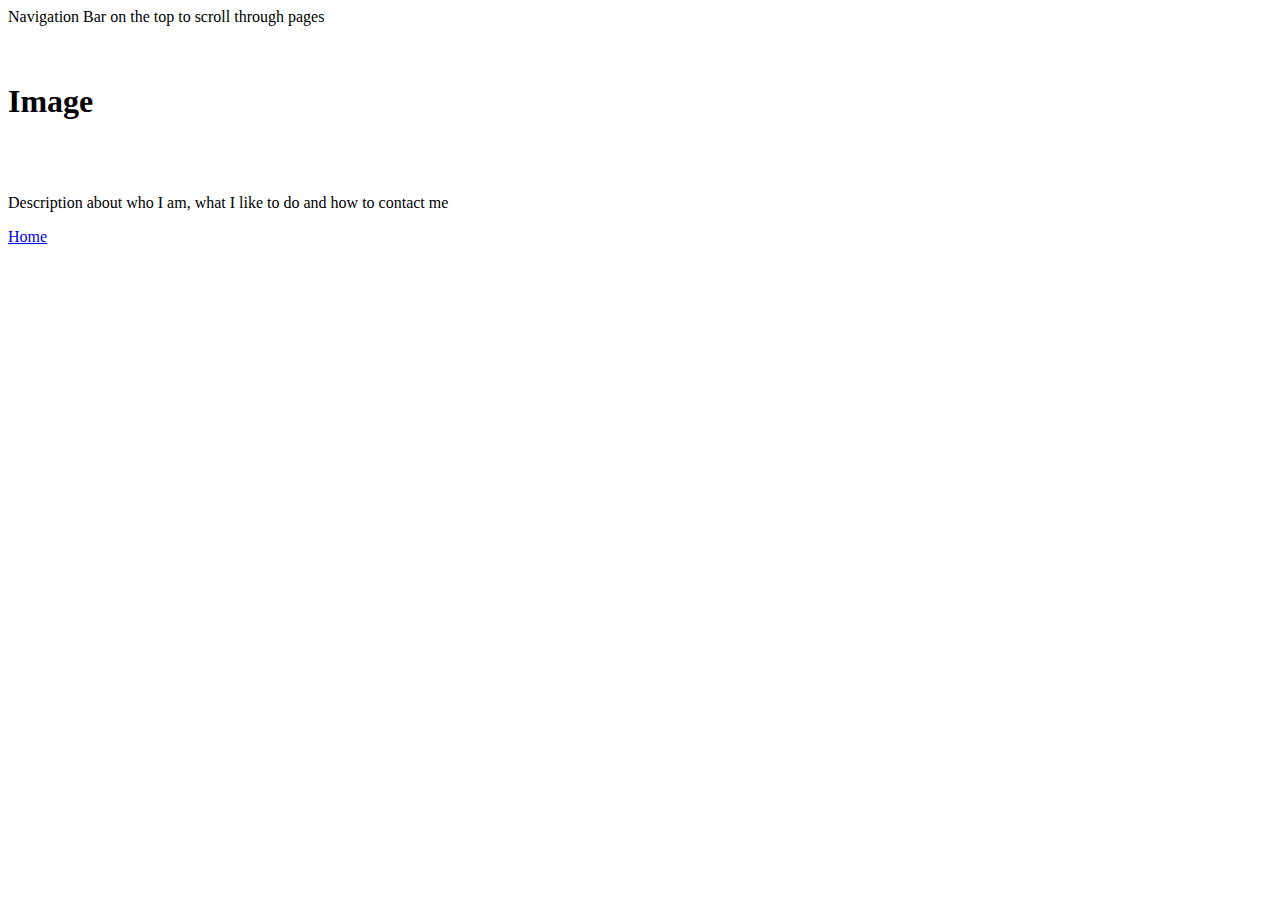
==== About.html @ b29f0843 "Latest updates for websites" ====
<!DOCTYPE html>
<html>
<head>
  <meta charset="utf-8">
  <title>About Chris Serrao </title>
</head>
<body>
  <header> Navigation Bar on the top to scroll through pages </header>
  <br>
  <br>
  <h1> Image </h1>
  <br>
  <br>
  <p> Description about who I am, what I like to do and how to contact me </p>
  <a href="index.html" title="Home page"> Home </a>
</body>
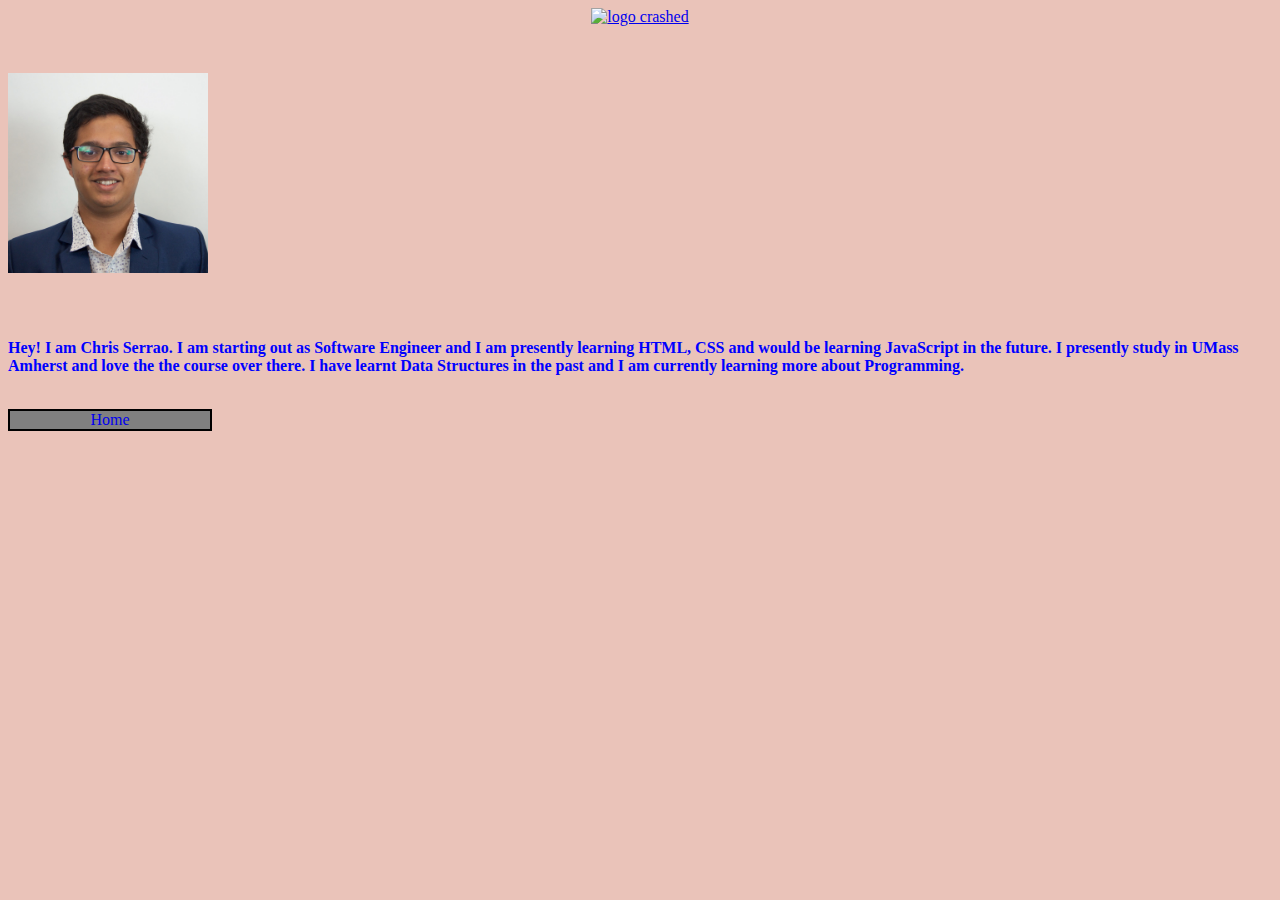
==== commit e976e210: "Added Css file with my logo" ====
--- a/About.html
+++ b/About.html
@@ -3,14 +3,19 @@
 <head>
   <meta charset="utf-8">
   <title>About Chris Serrao </title>
+  <link rel="stylesheet" href="style.css" />
 </head>
 <body>
-  <header> Navigation Bar on the top to scroll through pages </header>
+  <header id="hash"> <a href="index.html" title="Home">
+   <img src="logo.png" alt="logo crashed" style="width:200px;height:200px;">  </a> </header>
   <br>
   <br>
-  <h1> Image </h1>
+  <h1> <img src="myPhoto.jpg" alt="myPhoto Crashed" style="width:200px;height:200px;"> </h1>
   <br>
   <br>
-  <p> Description about who I am, what I like to do and how to contact me </p>
-  <a href="index.html" title="Home page"> Home </a>
+  <p class="text">Hey! I am Chris Serrao. I am starting out as Software Engineer and I am presently learning
+  HTML, CSS and would be learning JavaScript in the future. I presently study in UMass Amherst and love the the course
+  over there. I have learnt Data Structures in the past and I am currently learning more about Programming. </p>
+  <br>
+  <a class="links" href="index.html" title="Home page"> Home </a>
 </body>
--- a/style.css
+++ b/style.css
@@ -0,0 +1,45 @@
+body{
+  background: #EAC3B9
+}
+
+a.links:link {
+  background-color: grey;
+  border: 2px solid black;
+  display: block;
+  text-decoration: none;
+  cursor: pointer;
+  width: 200px;
+  text-align: center;
+}
+
+a.links:hover {
+  background-color: red;
+  color: purple;
+}
+
+#hash {
+  display: block;
+  font-size: 150%
+  justify: center;
+  cursor: pointer;
+  color: black;
+  overflow: hidden;
+  text-align: center;
+}
+
+p.text{
+  color: blue;
+  font-weight: bold;
+}
+
+h1 {
+  text-align: left;
+  display: block;
+  font-size: 100%;
+}
+footer{
+  position: absolute;
+  bottom: 0%;
+  width: 100%;
+  height: 50px;
+}
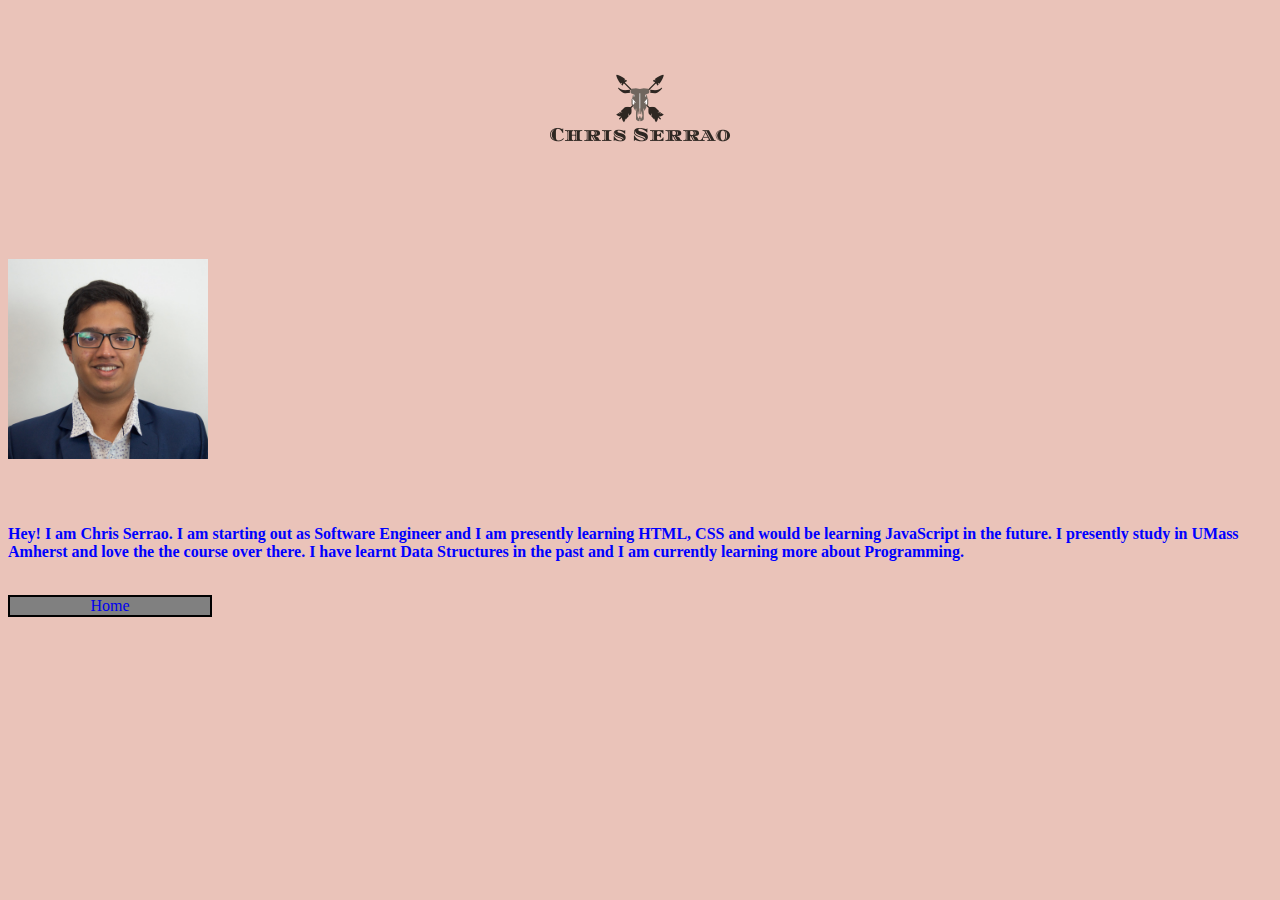
==== commit 6f7e968e: "changed logo.png to logo.jpg" ====
--- a/About.html
+++ b/About.html
@@ -7,7 +7,7 @@
 </head>
 <body>
   <header id="hash"> <a href="index.html" title="Home">
-   <img src="logo.png" alt="logo crashed" style="width:200px;height:200px;">  </a> </header>
+   <img src="logo.jpg" alt="logo crashed" style="width:200px;height:200px;">  </a> </header>
   <br>
   <br>
   <h1> <img src="myPhoto.jpg" alt="myPhoto Crashed" style="width:200px;height:200px;"> </h1>
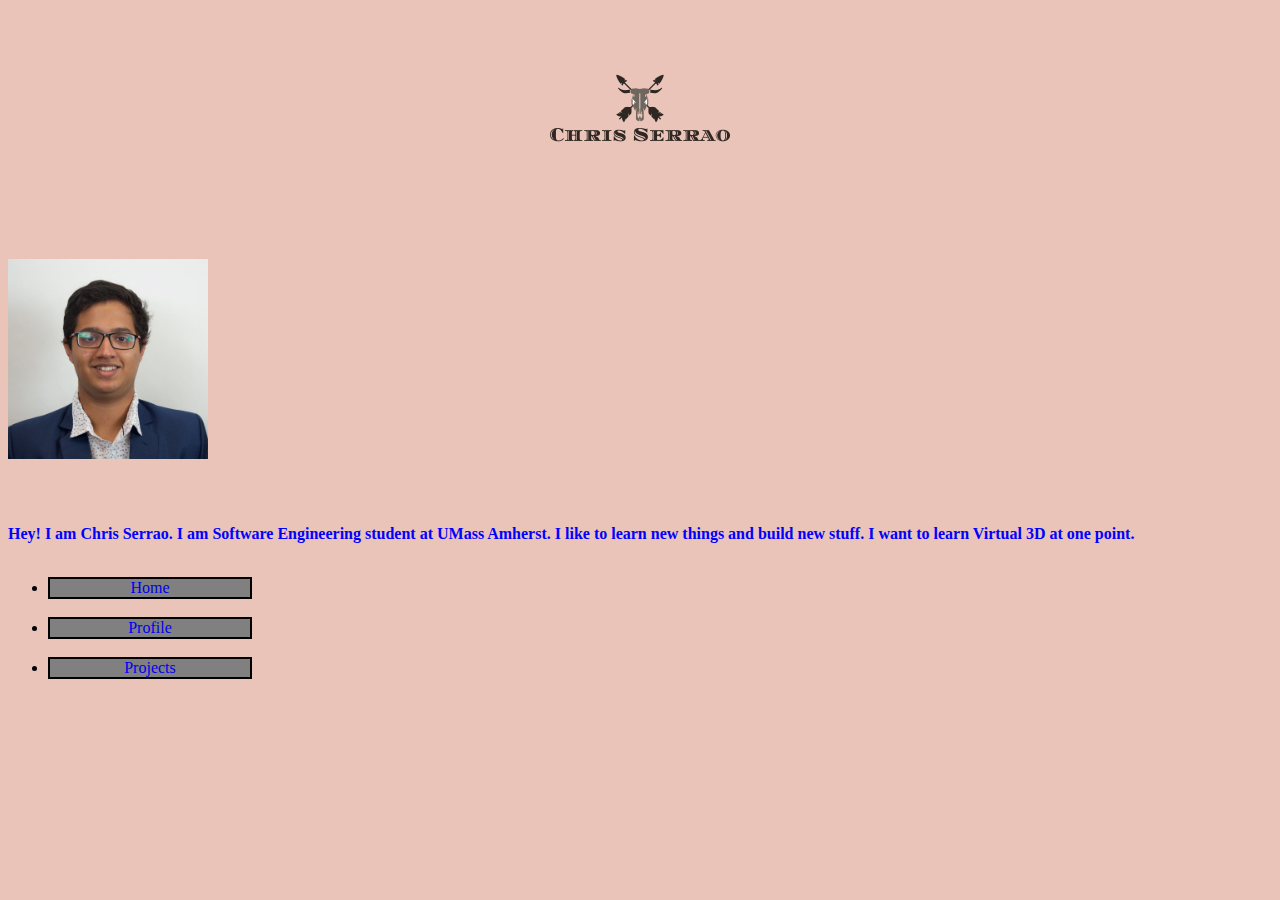
==== commit 19bb41e9: "Updating About.html" ====
--- a/About.html
+++ b/About.html
@@ -13,9 +13,16 @@
   <h1> <img src="myPhoto.jpg" alt="myPhoto Crashed" style="width:200px;height:200px;"> </h1>
   <br>
   <br>
-  <p class="text">Hey! I am Chris Serrao. I am starting out as Software Engineer and I am presently learning
-  HTML, CSS and would be learning JavaScript in the future. I presently study in UMass Amherst and love the the course
-  over there. I have learnt Data Structures in the past and I am currently learning more about Programming. </p>
+  <p class="text">Hey! I am Chris Serrao. I am Software Engineering student at UMass Amherst. I like
+  to learn new things and build new stuff. I want to learn Virtual 3D at one point.
+  <ul>
   <br>
-  <a class="links" href="index.html" title="Home page"> Home </a>
+    <li> <a class="links" href="index.html" title="Home page"> Home </a> </li>
+  <br>
+    <li><a class="links" href="Profile.html" title="Profile page"> Profile </a> </li>
+  <br>
+    <li><a class="links" href="https://github.com/uvrays123/Summer-2020-project"
+      title="Github Repository link" target="_blank"> Projects </a> </li>
+  </ul>
+  </p>
 </body>
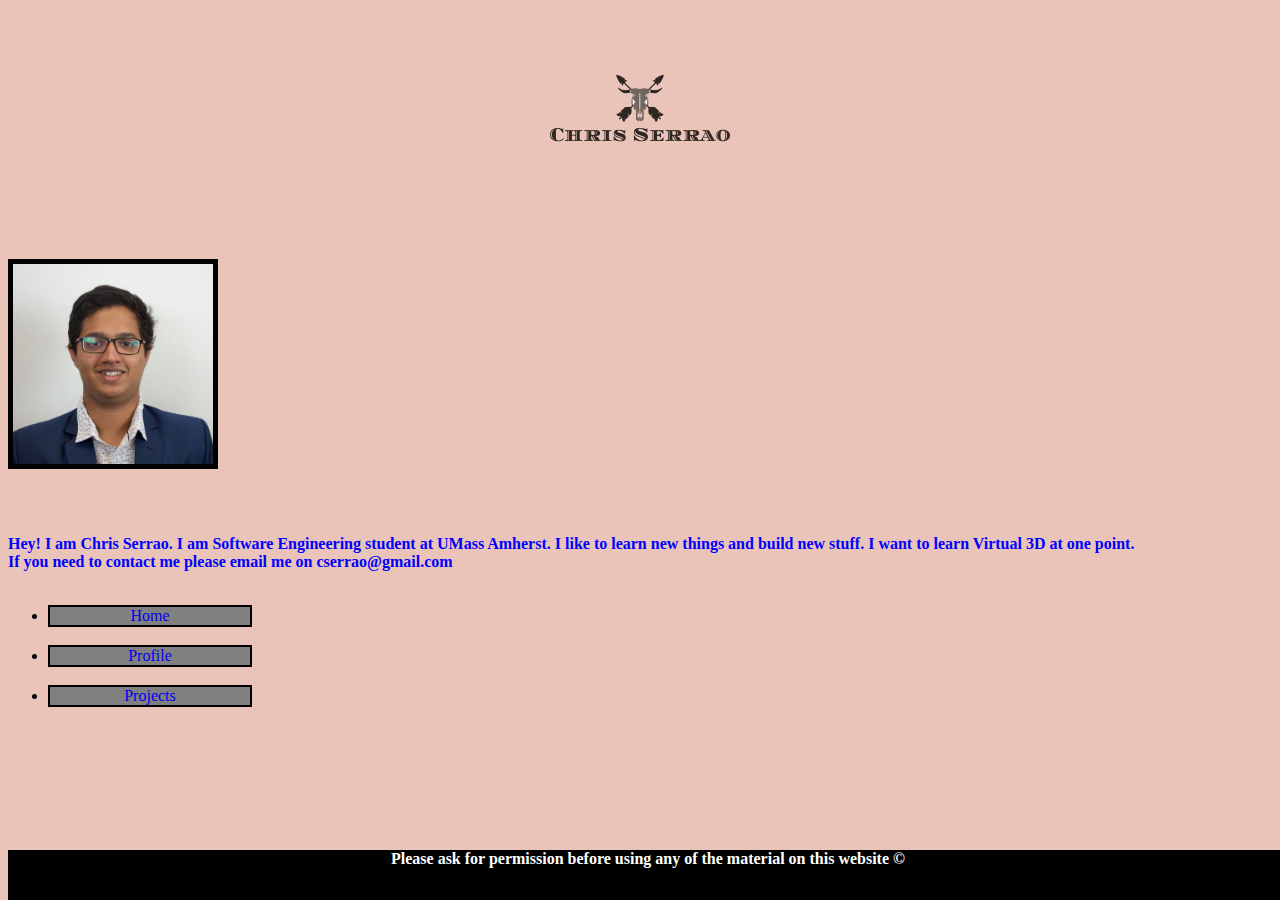
==== commit 07904079: "Update of a new image and footer" ====
--- a/About.html
+++ b/About.html
@@ -10,11 +10,13 @@
    <img src="logo.jpg" alt="logo crashed" style="width:200px;height:200px;">  </a> </header>
   <br>
   <br>
-  <h1> <img src="myPhoto.jpg" alt="myPhoto Crashed" style="width:200px;height:200px;"> </h1>
+  <h1> <img class="image" src="myPhoto.jpg" alt="myPhoto Crashed" style="width:200px;height:200px;"> </h1>
   <br>
   <br>
   <p class="text">Hey! I am Chris Serrao. I am Software Engineering student at UMass Amherst. I like
   to learn new things and build new stuff. I want to learn Virtual 3D at one point.
+  <br>
+  If you need to contact me please email me on cserrao@gmail.com
   <ul>
   <br>
     <li> <a class="links" href="index.html" title="Home page"> Home </a> </li>
@@ -25,4 +27,6 @@
       title="Github Repository link" target="_blank"> Projects </a> </li>
   </ul>
   </p>
+  <footer style="text-align: center;">Please ask for permission before using any of the material on this website &copy; </footer>
 </body>
+</html>
--- a/style.css
+++ b/style.css
@@ -27,11 +27,25 @@
   text-align: center;
 }
 
+img.image {
+  border: 5px solid black;
+}
+
 p.text{
   color: blue;
   font-weight: bold;
 }
 
+.column {
+  float: left;
+  width: 50%;
+  padding: 5px;
+}
+.row::after{
+  content="";
+  clear: both;
+  display:table;
+}
 h1 {
   text-align: left;
   display: block;
@@ -42,4 +56,7 @@
   bottom: 0%;
   width: 100%;
   height: 50px;
+  background-color: black;
+  color: #FFFFFF;
+  font-weight: bold;
 }
